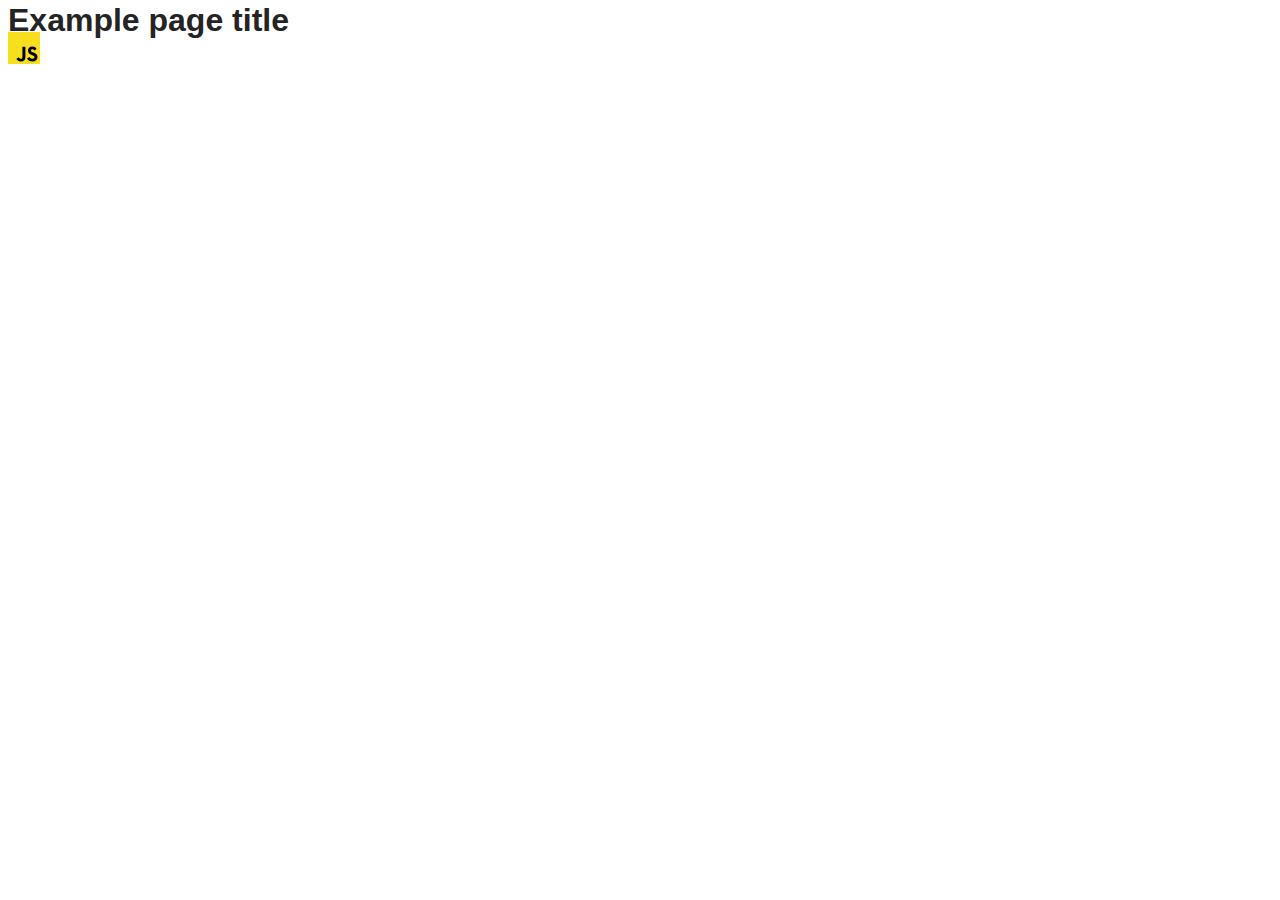
==== src/index.html @ 594a9680 "Initial commit" ====
<!DOCTYPE html>
<html lang="en">
  <head>
    <meta charset="UTF-8" />
    <link rel="icon" type="image/svg+xml" href="/favicon.svg" />
    <meta name="viewport" content="width=device-width, initial-scale=1.0" />
    <title>Vanilla App Template</title>
    <link rel="stylesheet" href="./css/styles.css" />
  </head>
  <body>
    <load ="partials/header.html" />

    <section>
      <h1>Example page title</h1>
      <!-- Path to images as from index.html file -->
      <img src="./img/javascript.svg" alt="" />
    </section>

    <!-- Loads the specified .html file -->
    <load ="partials/vite-promo.html" />

    <script type="module" src="./main.js"></script>
  </body>
</html>
---- src/css/styles.css ----
/**
  |============================
  | include css partials with
  | default @import url()
  |============================
*/
@import url('./reset.css');
@import url('./vite-promo.css');
@import url('./header.css');

:root {
  font-family: Inter, Avenir, Helvetica, Arial, sans-serif;
  font-size: 16px;
  line-height: 24px;
  font-weight: 400;

  color: #242424;
  background-color: rgba(255, 255, 255, 0.87);

  font-synthesis: none;
  text-rendering: optimizeLegibility;
  -webkit-font-smoothing: antialiased;
  -moz-osx-font-smoothing: grayscale;
  -webkit-text-size-adjust: 100%;
}
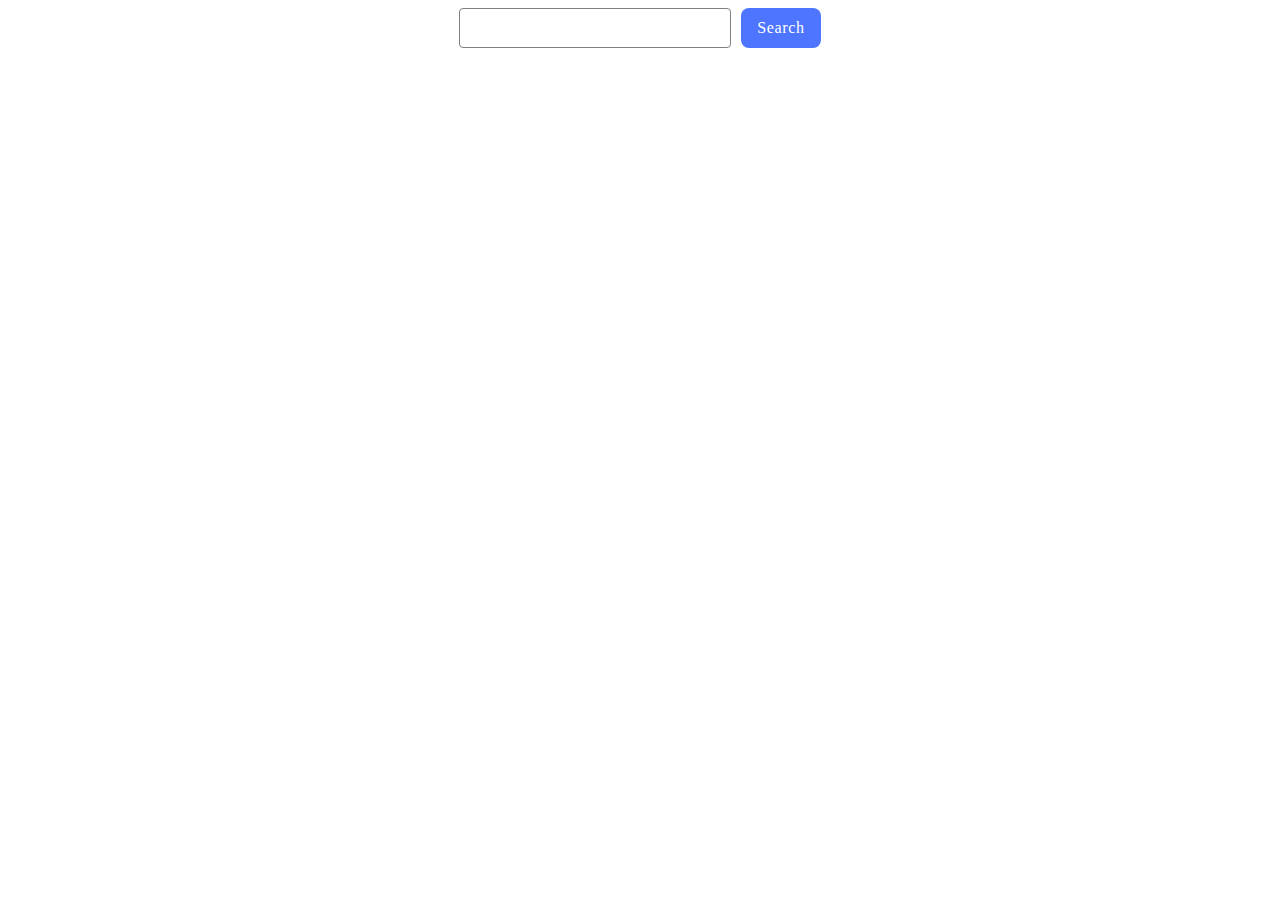
==== commit 181c89e9: "." ====
--- a/src/index.html
+++ b/src/index.html
@@ -8,17 +8,16 @@
     <link rel="stylesheet" href="./css/styles.css" />
   </head>
   <body>
-    <load ="partials/header.html" />
+    <form class="form">
+      <input type="text" name="search" />
+      <button type="submit">Search</button>
+    </form>
+    <div class="container">
+      <ul class="gallery"></ul>
 
-    <section>
-      <h1>Example page title</h1>
-      <!-- Path to images as from index.html file -->
-      <img src="./img/javascript.svg" alt="" />
-    </section>
-
-    <!-- Loads the specified .html file -->
-    <load ="partials/vite-promo.html" />
-
+      <button class="btn" type="button">Load more</button>
+      <span class="loader"></span>
+    </div>
     <script type="module" src="./main.js"></script>
   </body>
 </html>
--- a/src/css/styles.css
+++ b/src/css/styles.css
@@ -1,13 +1,3 @@
-/**
-  |============================
-  | include css partials with
-  | default @import url()
-  |============================
-*/
-@import url('./reset.css');
-@import url('./vite-promo.css');
-@import url('./header.css');
-
 :root {
   font-family: Inter, Avenir, Helvetica, Arial, sans-serif;
   font-size: 16px;
@@ -23,3 +13,273 @@
   -moz-osx-font-smoothing: grayscale;
   -webkit-text-size-adjust: 100%;
 }
+*,
+*::before,
+*::after {
+  box-sizing: border-box;
+}
+h1,
+h2,
+h3,
+h4,
+h5,
+h6,
+p {
+  margin: 0;
+}
+
+p:last-child {
+  margin-bottom: 0;
+}
+
+ul {
+  margin: 0;
+  padding: 0;
+  list-style: none;
+}
+
+a {
+  color: currentColor;
+  text-decoration: none;
+}
+
+button {
+  cursor: pointer;
+}
+
+img {
+  display: block;
+  max-width: 100%;
+  height: auto;
+}
+.gallery {
+  display: flex;
+  flex-wrap: wrap;
+  justify-content: center;
+  gap: 24px;
+  margin-bottom: 20px;
+}
+.form {
+  display: flex;
+  justify-content: center;
+  gap: 10px;
+}
+input {
+  width: 272px;
+  height: 40px;
+  flex-shrink: 0;
+  border-radius: 4px;
+  border: 1px solid #808080;
+  color: #2e2f42;
+  font-family: Montserrat;
+  font-size: 16px;
+  font-style: normal;
+  font-weight: 400;
+  line-height: 1.5;
+  letter-spacing: 0.04em;
+  padding-left: 16px;
+  outline: 0;
+}
+input:hover {
+  border: 1px solid #000000;
+}
+input:focus,
+input:active {
+  border: 1px solid #4e75ff;
+  color: #000000;
+}
+button {
+  padding: 8px 16px;
+  justify-content: center;
+  align-items: center;
+  border-radius: 8px;
+  background: #4e75ff;
+  color: #fff;
+  font-family: Montserrat;
+  font-size: 16px;
+  font-style: normal;
+  font-weight: 500;
+  line-height: 1.5;
+  letter-spacing: 0.04em;
+  /* width: 75px; */
+  height: 40px;
+  border: none;
+}
+button:hover {
+  background: #6c8cff;
+}
+
+.container {
+  display: flex;
+  width: 1440px;
+  height: auto;
+  flex-direction: column;
+  padding: 20px;
+  align-items: center;
+}
+.display {
+  width: 300px;
+  padding: 8px;
+  display: flex;
+  flex-direction: column;
+  align-items: center;
+  justify-content: center;
+}
+
+.btn {
+  background: #bbb8b8;
+  border-radius: 4px;
+  transition: background-color, 250ms;
+  padding: 8px 8px;
+  width: 100px;
+  margin: 10px;
+  border: none;
+  display: none;
+}
+.btn:hover {
+  background: #808080;
+}
+
+.gallery-item {
+  border: 1px solid #ddd;
+  transition: transform 0.3s;
+}
+
+.gallery-item:hover,
+.gallery-item:focus {
+  box-shadow: 0px 1px 6px rgba(46, 47, 66, 0.08),
+    0px 1px 1px rgba(46, 47, 66, 0.16), 0px 2px 1px rgba(46, 47, 66, 0.08);
+  transform: scale(1.05);
+}
+.gallery-image {
+  object-fit: cover;
+  border: 1px solid #ddd;
+  margin: 0 auto;
+  transition: 0.25s cubic-bezier(0.4, 0, 0.2, 1);
+  cursor: pointer;
+}
+.thumb-block {
+  display: flex;
+  padding: 0;
+  gap: 20px;
+  justify-content: center;
+  width: auto;
+  height: auto;
+}
+.block {
+  text-align: center;
+}
+.title {
+  color: #212127;
+  font-family: Montserrat, sans-serif;
+  font-size: 15px;
+  font-weight: 700;
+  line-height: 1.5;
+  letter-spacing: 0.04em;
+  margin: 0;
+}
+.amount {
+  color: #212127;
+  font-family: Montserrat;
+  font-size: 15px;
+  line-height: 1.5;
+  letter-spacing: 0.04em;
+  margin: 0;
+}
+.loader {
+  display: none;
+  position: relative;
+  height: 32px;
+  width: 200px;
+  left: 0;
+  background: #fff;
+  border: 2px solid #fff;
+  color: red;
+  overflow: hidden;
+}
+.loader::before {
+  content: '';
+  background: red;
+  position: absolute;
+  left: 0;
+  top: 0;
+  width: 0;
+  height: 100%;
+  animation: loading 10s linear infinite;
+}
+.loader:after {
+  content: '';
+  position: absolute;
+  left: 0;
+  top: 0;
+  width: 100%;
+  height: 100%;
+  text-align: center;
+  font-size: 24px;
+  line-height: 32px;
+  color: rgb(0, 255, 255);
+  mix-blend-mode: difference;
+  animation: percentage 10s linear infinite;
+}
+
+@keyframes loading {
+  0% {
+    width: 0;
+  }
+  100% {
+    width: 100%;
+  }
+}
+@keyframes percentage {
+  0% {
+    content: '0%';
+  }
+  5% {
+    content: '5%';
+  }
+  10% {
+    content: '10%';
+  }
+  20% {
+    content: '20%';
+  }
+  30% {
+    content: '30%';
+  }
+  40% {
+    content: '40%';
+  }
+  50% {
+    content: '50%';
+  }
+  60% {
+    content: '60%';
+  }
+  70% {
+    content: '70%';
+  }
+  80% {
+    content: '80%';
+  }
+  90% {
+    content: '90%';
+  }
+  95% {
+    content: '95%';
+  }
+  96% {
+    content: '96%';
+  }
+  97% {
+    content: '97%';
+  }
+  98% {
+    content: '98%';
+  }
+  99% {
+    content: '99%';
+  }
+  100% {
+    content: '100%';
+  }
+}
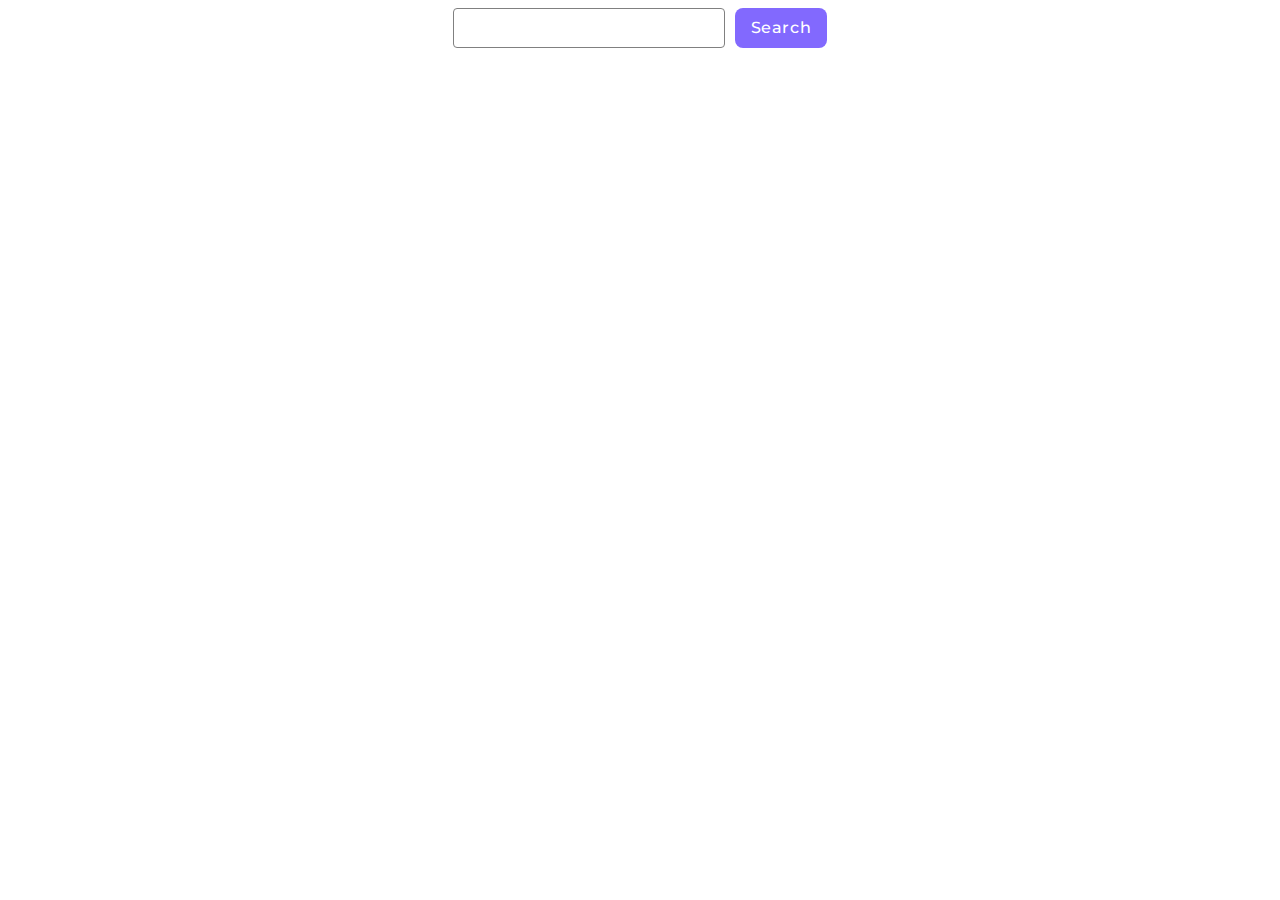
==== commit 70a01a58: "." ====
--- a/src/index.html
+++ b/src/index.html
@@ -6,6 +6,12 @@
     <meta name="viewport" content="width=device-width, initial-scale=1.0" />
     <title>Vanilla App Template</title>
     <link rel="stylesheet" href="./css/styles.css" />
+    <link rel="preconnect" href="https://fonts.googleapis.com" />
+    <link rel="preconnect" href="https://fonts.gstatic.com" crossorigin />
+    <link
+      href="https://fonts.googleapis.com/css2?family=Montserrat:wght@100..900&display=swap"
+      rel="stylesheet"
+    />
   </head>
   <body>
     <form class="form">
--- a/src/css/styles.css
+++ b/src/css/styles.css
@@ -50,14 +50,6 @@
 img {
   display: block;
   max-width: 100%;
-  height: auto;
-}
-.gallery {
-  display: flex;
-  flex-wrap: wrap;
-  justify-content: center;
-  gap: 24px;
-  margin-bottom: 20px;
 }
 .form {
   display: flex;
@@ -87,13 +79,14 @@
 input:active {
   border: 1px solid #4e75ff;
   color: #000000;
+  background-color: #def2f7;
 }
 button {
   padding: 8px 16px;
   justify-content: center;
   align-items: center;
   border-radius: 8px;
-  background: #4e75ff;
+  background: #8269fe;
   color: #fff;
   font-family: Montserrat;
   font-size: 16px;
@@ -101,9 +94,9 @@
   font-weight: 500;
   line-height: 1.5;
   letter-spacing: 0.04em;
-  /* width: 75px; */
   height: 40px;
   border: none;
+  transition: background-color, 250ms;
 }
 button:hover {
   background: #6c8cff;
@@ -117,27 +110,33 @@
   padding: 20px;
   align-items: center;
 }
-.display {
-  width: 300px;
-  padding: 8px;
-  display: flex;
-  flex-direction: column;
-  align-items: center;
-  justify-content: center;
-}
 
 .btn {
+  font-family: 'Montserrat', sans-serif;
+  font-weight: 500;
+  font-size: 16px;
+  line-height: 1.5;
+  letter-spacing: 0.04em;
+  color: #fff;
   background: #bbb8b8;
   border-radius: 4px;
   transition: background-color, 250ms;
   padding: 8px 8px;
-  width: 100px;
-  margin: 10px;
-  border: none;
   display: none;
 }
 .btn:hover {
   background: #808080;
+}
+.btn:active {
+  background: #808080;
+}
+.gallery {
+  display: flex;
+  flex-wrap: wrap;
+  justify-content: center;
+  row-gap: 24px;
+  column-gap: 24px;
+  margin-bottom: 20px;
 }
 
 .gallery-item {
@@ -152,38 +151,36 @@
   transform: scale(1.05);
 }
 .gallery-image {
+  height: 40vh;
   object-fit: cover;
-  border: 1px solid #ddd;
   margin: 0 auto;
-  transition: 0.25s cubic-bezier(0.4, 0, 0.2, 1);
   cursor: pointer;
 }
 .thumb-block {
   display: flex;
-  padding: 0;
+  padding: 8px 0;
   gap: 20px;
   justify-content: center;
-  width: auto;
-  height: auto;
+  background: #def2f7;
 }
 .block {
   text-align: center;
 }
 .title {
-  color: #212127;
-  font-family: Montserrat, sans-serif;
-  font-size: 15px;
-  font-weight: 700;
-  line-height: 1.5;
-  letter-spacing: 0.04em;
-  margin: 0;
+  font-family: 'Montserrat', sans-serif;
+  font-weight: 600;
+  font-size: 12px;
+  line-height: 1.33333;
+  letter-spacing: 0.04em;
+  color: #2e2f42;
 }
 .amount {
-  color: #212127;
-  font-family: Montserrat;
-  font-size: 15px;
-  line-height: 1.5;
-  letter-spacing: 0.04em;
+  font-family: 'Montserrat', sans-serif;
+  font-weight: 400;
+  font-size: 12px;
+  line-height: 2;
+  letter-spacing: 0.04em;
+  color: #2e2f42;
   margin: 0;
 }
 .loader {
